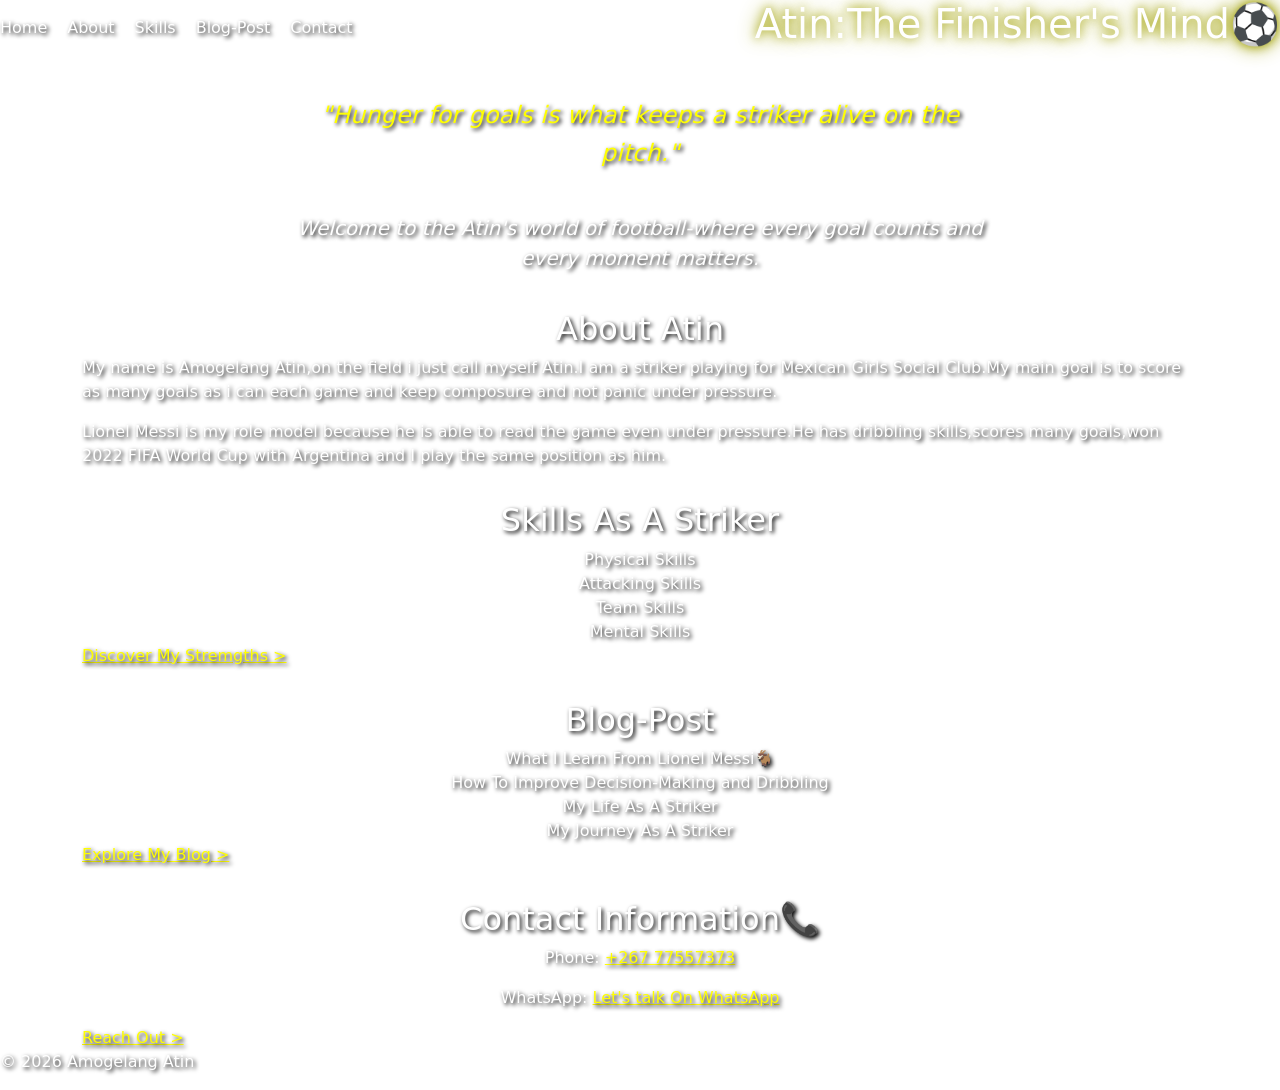
==== index.html @ 33c3df01 "Initial commit: Atin The Finishers Mind website" ====
<!DOCTYPE html>
<html lang="en">
    <head>
        <meta charset="UTF-8">
        <meta name="viewport" content="width=device-width,initial-scale=1.0">
        <title> Atin:The Finisher's Mind</title>
            <!--Bootstrap CSS-->
    <link href="https://cdn.jsdelivr.net/npm/bootstrap@5.3.0/dist/css/bootstrap.min.css" rel="stylesheet">
    <!--Custom CSS-->
        <link rel="stylesheet" href="styles.css">
    </head>
    <body>
        <header>
            <nav>
            <a href="index.html">Home</a>
            <a href="about.html">About</a>
            <a href="skills.html">Skills</a>
            <a href="blog.html">Blog-Post</a>
            <a href="contact.html">Contact</a>
            </nav>

            <h1>Atin:The Finisher's Mind⚽</h1>
        </header>
        <main class="container mt-4">

            <blockquote>
                                   "Hunger for goals is what keeps a striker alive on the pitch."
            </blockquote>

            <p class="welcome">

            Welcome to the Atin's world of football-where every goal counts and every moment matters.</p>
            
            <hr>

            <h2>About Atin</h2>
            <p>My name is Amogelang Atin,on the field i just call myself Atin.I am a striker playing for Mexican Girls Social Club.My main goal is to score as many goals as i can each game and keep composure and not panic under pressure.</p>
            <p>Lionel Messi is my role model because he is able to read the game even under pressure.He has dribbling skills,scores many goals,won 2022 FIFA World Cup with Argentina and I play the same position as him.</p>

            <hr>

            <h2>Skills As A Striker</h2>
            <ul>
                <li>Physical Skills</li>
                <li>Attacking Skills</li>
                <li>Team Skills</li>
                <li>Mental Skills</li>
            </ul>
            <a href="skills.html" style="color:yellow;">
                    Discover My Stremgths >
                </a>
            
                <hr>

            <h2>Blog-Post</h2>
            <ul>
                <li>What I Learn From Lionel Messi🐐</li>
                <li>How To Improve Decision-Making and Dribbling</li>
                <li>My Life As A Striker</li>
                <li>My Journey As A Striker</li>
            </ul>
            <a href="blog.html" style="color:yellow;">
                Explore My Blog >
            </a>

            <hr>

            <h2 class="center-heading">Contact Information📞</h2>

            <p class="center-heading">Phone: <a href="tel:+26777557373"
                style="color:yellow;">+267 77557373</a></p>
            <p class="center-heading">WhatsApp: <a href="https://wa.me/26777557373"
                style="color:yellow;">Let's talk On WhatsApp</a></p>
                <a href="contact.html" style="color:yellow;">
                    Reach Out >
                </a>

            </main>

            <footer>
                <p>&copy; 2026 Amogelang Atin</p>
            </footer>
            <!--Bootstrap JS and dependencies-->
    <script src="https://cdn.jsdelivr.net/npm/@popperjs/core@2.11.6/dist/umd/popper.min.js"></script>
    <script src="https://cdn.jsdelivr.net/npm/bootstrap@5.3.0/dist/js/bootstrap.min.js"></script>
        </body>
        </html>
---- styles.css ----
header {
    display: flex;
    align-items: center;
    justify-content: space-between;
}

nav {
    display: flex;
    gap: 20px;
}

nav a {
    text-decoration: none;
    color: white;
}

nav a:hover {
    color: yellow;
    text-shadow: 0 0 8px yellow;
    transition: all 0.3s ease;
}

body {
    background-image: url(https://static.vecteezy.com/system/resources/thumbnails/024/541/319/small_2x/soccer-stadium-illuminated-by-spotlights-and-empty-green-grass-playground-big-stadium-generative-ai-free-photo.jpg);
    background-size: cover;
    background-position: center;
    background-attachment: fixed;
    color: white;
    text-shadow: 2px 2px 4px black;
}

.center-heading {
    text-align: center;
}

blockquote {
    font-style: italic;
    font-size:  24px;
    color: yellow;
    text-shadow: 2px 2px 4px black;
    margin: 40px auto;
    text-align: center;
    line-height: 1.6;
    max-width: 700px;
    animaton: fadeIn 2s ease-in;
}

.welcome {
    font-size: 20px;
    text-align: center;
    color: white;
    text-shadow: 2px 2px 4px black;
    margin: 20px auto;
    max-width: 700px;
    font-style: italic;
}

.contact a {
    color: yellow;
    text-decoration: none;
    display: block;
    margin: 8px 0;
    font-size: 16px;
}

.contact a:hover {
    color: lightgreen;
    text-decoration: underline;
}

ul {
    text-align: center;
    list-style: none;
    padding: 0;
    margin: 0 auto;
}

h2 {
    text-align: center;
}

form {
    max-width: 600px;
    margin: 30px auto;
    background: rgba(0, 0, 0, 0.5);
    padding: 30px;
    border-radius: 15px;
}

label {
    color:white;
    font-weight: bold;
}

.btn-success {
    width: 100%;
    margin-top: 10px;
}

h1 {
    text-shadow: 0 0 10px rgb(168, 168, 17), 0 0 20px rgb(165, 165, 27);
    animation: glow 2s infinite alternate;
}

@keyframes glow {
    from {text-shadow: 0 0 10px yellow; }
    to {tex-shadow: 0 0 20px yellow, 0 0 40px gold; }
}

@keyframes fadeIn {
    from { opacity: 0; }
    to {opacity: 3; }
}


.player-card {
  background: linear-gradient(160deg, #e8e483, #c8b820, #f5f07a);
  width: 250px;
  height: auto;
  margin: 30px auto;
  padding: 20px;
  border-radius: 20px;
  text-align: center;
  color: #5a4a00;
  box-shadow: 0 0 30px gold;
}

.player-name {
  font-size: 28px;
  font-weight: bold;
  color: #5a4a00;
  margin: 0;
}

.player-pos {
  font-size: 18px;
  font-weight: bold;
  color: #5a4a00;
  margin: 5px 0;
}

.overall {
  font-size: 50px;
  font-weight: bold;
  color: #5a4a00;
  margin: 5px 0;
}

.player-info {
  font-size: 13px;
  color: #5a4a00;
  margin: 3px 0;
}

.stats-table {
  width: 100%;
  border-top: 2px solid #5a4a00;
  margin-top: 10px;
  border-collapse: collapse;
}

.stats-table td {
  padding: 8px;
  font-weight: bold;
  color: #5a4a00;
  font-size: 16px;
  text-align: center;
  width: 50%;
}

.stats-table span {
  font-size: 11px;
  display: block;
  color: #5a4a00;
}

.skills-layout {
  display: flex;
  justify-content: center;
  align-items: center;
  gap: 40px;
  margin: 30px auto;
  max-width: 900px;
}

.skills-left, .skills-right {
  width: 200px;
  text-align: center;
}

.skills-left h3, .skills-right h3 {
  color: yellow;
  font-size: 16px;
  margin-top: 20px;
}

.skills-left ul, .skills-right ul {
  list-style: none;
  padding: 0;
  margin: 0;
}

.skills-left li, .skills-right li {
  color: white;
  font-size: 14px;
  margin: 5px 0;
}
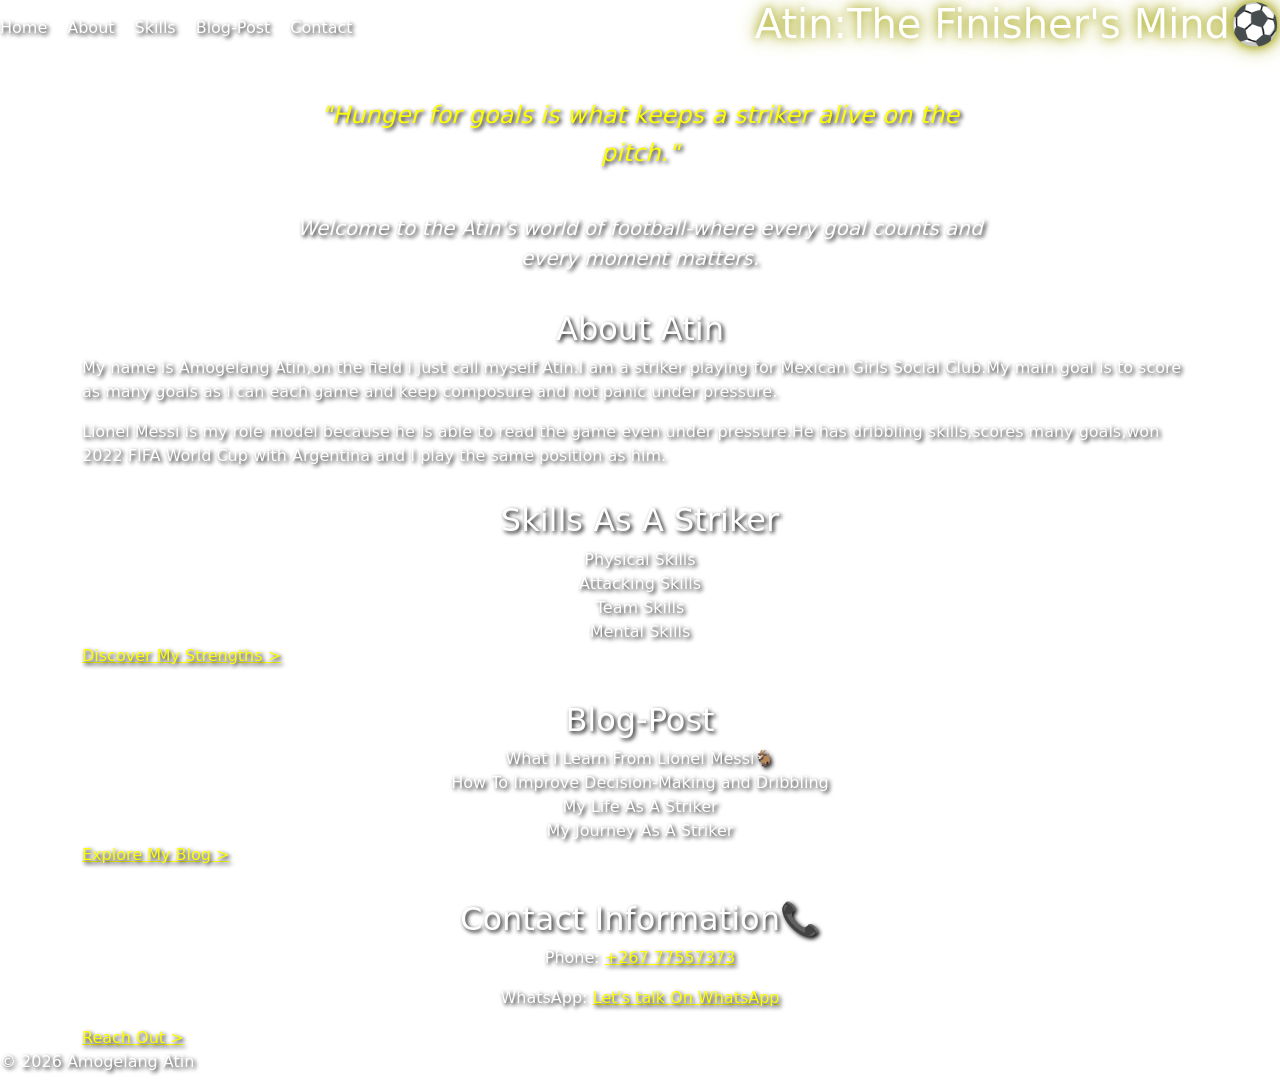
==== commit 3ae3e534: "Add files via upload" ====
--- a/index.html
+++ b/index.html
@@ -1,88 +1,87 @@
-<!DOCTYPE html>
-<html lang="en">
-    <head>
-        <meta charset="UTF-8">
-        <meta name="viewport" content="width=device-width,initial-scale=1.0">
-        <title> Atin:The Finisher's Mind</title>
-            <!--Bootstrap CSS-->
-    <link href="https://cdn.jsdelivr.net/npm/bootstrap@5.3.0/dist/css/bootstrap.min.css" rel="stylesheet">
-    <!--Custom CSS-->
-        <link rel="stylesheet" href="styles.css">
-    </head>
-    <body>
-        <header>
-            <nav>
-            <a href="index.html">Home</a>
-            <a href="about.html">About</a>
-            <a href="skills.html">Skills</a>
-            <a href="blog.html">Blog-Post</a>
-            <a href="contact.html">Contact</a>
-            </nav>
-
-            <h1>Atin:The Finisher's Mind⚽</h1>
-        </header>
-        <main class="container mt-4">
-
-            <blockquote>
-                                   "Hunger for goals is what keeps a striker alive on the pitch."
-            </blockquote>
-
-            <p class="welcome">
-
-            Welcome to the Atin's world of football-where every goal counts and every moment matters.</p>
-            
-            <hr>
-
-            <h2>About Atin</h2>
-            <p>My name is Amogelang Atin,on the field i just call myself Atin.I am a striker playing for Mexican Girls Social Club.My main goal is to score as many goals as i can each game and keep composure and not panic under pressure.</p>
-            <p>Lionel Messi is my role model because he is able to read the game even under pressure.He has dribbling skills,scores many goals,won 2022 FIFA World Cup with Argentina and I play the same position as him.</p>
-
-            <hr>
-
-            <h2>Skills As A Striker</h2>
-            <ul>
-                <li>Physical Skills</li>
-                <li>Attacking Skills</li>
-                <li>Team Skills</li>
-                <li>Mental Skills</li>
-            </ul>
-            <a href="skills.html" style="color:yellow;">
-                    Discover My Stremgths >
-                </a>
-            
-                <hr>
-
-            <h2>Blog-Post</h2>
-            <ul>
-                <li>What I Learn From Lionel Messi🐐</li>
-                <li>How To Improve Decision-Making and Dribbling</li>
-                <li>My Life As A Striker</li>
-                <li>My Journey As A Striker</li>
-            </ul>
-            <a href="blog.html" style="color:yellow;">
-                Explore My Blog >
-            </a>
-
-            <hr>
-
-            <h2 class="center-heading">Contact Information📞</h2>
-
-            <p class="center-heading">Phone: <a href="tel:+26777557373"
-                style="color:yellow;">+267 77557373</a></p>
-            <p class="center-heading">WhatsApp: <a href="https://wa.me/26777557373"
-                style="color:yellow;">Let's talk On WhatsApp</a></p>
-                <a href="contact.html" style="color:yellow;">
-                    Reach Out >
-                </a>
-
-            </main>
-
-            <footer>
-                <p>&copy; 2026 Amogelang Atin</p>
-            </footer>
-            <!--Bootstrap JS and dependencies-->
-    <script src="https://cdn.jsdelivr.net/npm/@popperjs/core@2.11.6/dist/umd/popper.min.js"></script>
-    <script src="https://cdn.jsdelivr.net/npm/bootstrap@5.3.0/dist/js/bootstrap.min.js"></script>
-        </body>
-        </html>
-
+<!DOCTYPE html>
+<html lang="en">
+    <head>
+        <meta charset="UTF-8">
+        <meta name="viewport" content="width=device-width,initial-scale=1.0">
+        <title> Atin:The Finisher's Mind</title>
+            <!--Bootstrap CSS-->
+    <link href="https://cdn.jsdelivr.net/npm/bootstrap@5.3.0/dist/css/bootstrap.min.css" rel="stylesheet">
+    <!--Custom CSS-->
+        <link rel="stylesheet" href="styles.css">
+    </head>
+    <body>
+        <header>
+             <nav>
+            <a href="index.html">Home</a>
+            <a href="about.html">About</a>
+            <a href="skills.html">Skills</a>
+            <a href="blog.html">Blog-Post</a>
+            <a href="contact.html">Contact</a>
+            </nav>
+
+            <h1>Atin:The Finisher's Mind⚽</h1>
+        </header>
+        <main class="container mt-4">
+
+            <blockquote>
+                                   "Hunger for goals is what keeps a striker alive on the pitch."
+            </blockquote>
+
+            <p class="welcome">
+
+            Welcome to the Atin's world of football-where every goal counts and every moment matters.</p>
+            
+            <hr>
+
+            <h2>About Atin</h2>
+            <p>My name is Amogelang Atin,on the field i just call myself Atin.I am a striker playing for Mexican Girls Social Club.My main goal is to score as many goals as i can each game and keep composure and not panic under pressure.</p>
+            <p>Lionel Messi is my role model because he is able to read the game even under pressure.He has dribbling skills,scores many goals,won 2022 FIFA World Cup with Argentina and I play the same position as him.</p>
+
+            <hr>
+
+            <h2>Skills As A Striker</h2>
+            <ul>
+                <li>Physical Skills</li>
+                <li>Attacking Skills</li>
+                <li>Team Skills</li>
+                <li>Mental Skills</li>
+            </ul>
+            <a href="skills.html" style="color:yellow;">
+                    Discover My Strengths >
+                </a>
+            
+                <hr>
+
+            <h2>Blog-Post</h2>
+            <ul>
+                <li>What I Learn From Lionel Messi🐐</li>
+                <li>How To Improve Decision-Making and Dribbling</li>
+                <li>My Life As A Striker</li>
+                <li>My Journey As A Striker</li>
+            </ul>
+            <a href="blog.html" style="color:yellow;">
+                Explore My Blog >
+            </a>
+
+            <hr>
+
+            <h2 class="center-heading">Contact Information📞</h2>
+
+            <p class="center-heading">Phone: <a href="tel:+26777557373"
+                style="color:yellow;">+267 77557373</a></p>
+            <p class="center-heading">WhatsApp: <a href="https://wa.me/26777557373"
+                style="color:yellow;">Let's talk On WhatsApp</a></p>
+                <a href="contact.html" style="color:yellow;">
+                    Reach Out >
+                </a>
+
+            </main>
+
+            <footer>
+                <p>&copy; 2026 Amogelang Atin</p>
+            </footer>
+            <!--Bootstrap JS and dependencies-->
+    <script src="https://cdn.jsdelivr.net/npm/@popperjs/core@2.11.6/dist/umd/popper.min.js"></script>
+    <script src="https://cdn.jsdelivr.net/npm/bootstrap@5.3.0/dist/js/bootstrap.min.js"></script>
+        </body>
+        </html>
--- a/styles.css
+++ b/styles.css
@@ -1,207 +1,207 @@
-header {
-    display: flex;
-    align-items: center;
-    justify-content: space-between;
-}
-
-nav {
-    display: flex;
-    gap: 20px;
-}
-
-nav a {
-    text-decoration: none;
-    color: white;
-}
-
-nav a:hover {
-    color: yellow;
-    text-shadow: 0 0 8px yellow;
-    transition: all 0.3s ease;
-}
-
-body {
-    background-image: url(https://static.vecteezy.com/system/resources/thumbnails/024/541/319/small_2x/soccer-stadium-illuminated-by-spotlights-and-empty-green-grass-playground-big-stadium-generative-ai-free-photo.jpg);
-    background-size: cover;
-    background-position: center;
-    background-attachment: fixed;
-    color: white;
-    text-shadow: 2px 2px 4px black;
-}
-
-.center-heading {
-    text-align: center;
-}
-
-blockquote {
-    font-style: italic;
-    font-size:  24px;
-    color: yellow;
-    text-shadow: 2px 2px 4px black;
-    margin: 40px auto;
-    text-align: center;
-    line-height: 1.6;
-    max-width: 700px;
-    animaton: fadeIn 2s ease-in;
-}
-
-.welcome {
-    font-size: 20px;
-    text-align: center;
-    color: white;
-    text-shadow: 2px 2px 4px black;
-    margin: 20px auto;
-    max-width: 700px;
-    font-style: italic;
-}
-
-.contact a {
-    color: yellow;
-    text-decoration: none;
-    display: block;
-    margin: 8px 0;
-    font-size: 16px;
-}
-
-.contact a:hover {
-    color: lightgreen;
-    text-decoration: underline;
-}
-
-ul {
-    text-align: center;
-    list-style: none;
-    padding: 0;
-    margin: 0 auto;
-}
-
-h2 {
-    text-align: center;
-}
-
-form {
-    max-width: 600px;
-    margin: 30px auto;
-    background: rgba(0, 0, 0, 0.5);
-    padding: 30px;
-    border-radius: 15px;
-}
-
-label {
-    color:white;
-    font-weight: bold;
-}
-
-.btn-success {
-    width: 100%;
-    margin-top: 10px;
-}
-
-h1 {
-    text-shadow: 0 0 10px rgb(168, 168, 17), 0 0 20px rgb(165, 165, 27);
-    animation: glow 2s infinite alternate;
-}
-
-@keyframes glow {
-    from {text-shadow: 0 0 10px yellow; }
-    to {tex-shadow: 0 0 20px yellow, 0 0 40px gold; }
-}
-
-@keyframes fadeIn {
-    from { opacity: 0; }
-    to {opacity: 3; }
-}
-
-
-.player-card {
-  background: linear-gradient(160deg, #e8e483, #c8b820, #f5f07a);
-  width: 250px;
-  height: auto;
-  margin: 30px auto;
-  padding: 20px;
-  border-radius: 20px;
-  text-align: center;
-  color: #5a4a00;
-  box-shadow: 0 0 30px gold;
-}
-
-.player-name {
-  font-size: 28px;
-  font-weight: bold;
-  color: #5a4a00;
-  margin: 0;
-}
-
-.player-pos {
-  font-size: 18px;
-  font-weight: bold;
-  color: #5a4a00;
-  margin: 5px 0;
-}
-
-.overall {
-  font-size: 50px;
-  font-weight: bold;
-  color: #5a4a00;
-  margin: 5px 0;
-}
-
-.player-info {
-  font-size: 13px;
-  color: #5a4a00;
-  margin: 3px 0;
-}
-
-.stats-table {
-  width: 100%;
-  border-top: 2px solid #5a4a00;
-  margin-top: 10px;
-  border-collapse: collapse;
-}
-
-.stats-table td {
-  padding: 8px;
-  font-weight: bold;
-  color: #5a4a00;
-  font-size: 16px;
-  text-align: center;
-  width: 50%;
-}
-
-.stats-table span {
-  font-size: 11px;
-  display: block;
-  color: #5a4a00;
-}
-
-.skills-layout {
-  display: flex;
-  justify-content: center;
-  align-items: center;
-  gap: 40px;
-  margin: 30px auto;
-  max-width: 900px;
-}
-
-.skills-left, .skills-right {
-  width: 200px;
-  text-align: center;
-}
-
-.skills-left h3, .skills-right h3 {
-  color: yellow;
-  font-size: 16px;
-  margin-top: 20px;
-}
-
-.skills-left ul, .skills-right ul {
-  list-style: none;
-  padding: 0;
-  margin: 0;
-}
-
-.skills-left li, .skills-right li {
-  color: white;
-  font-size: 14px;
-  margin: 5px 0;
+header {
+    display: flex;
+    align-items: center;
+    justify-content: space-between;
+}
+
+nav {
+    display: flex;
+    gap: 20px;
+}
+
+nav a {
+    text-decoration: none;
+    color: white;
+}
+
+nav a:hover {
+    color: yellow;
+    text-shadow: 0 0 8px yellow;
+    transition: all 0.3s ease;
+}
+
+body {
+    background-image: url(https://static.vecteezy.com/system/resources/thumbnails/024/541/319/small_2x/soccer-stadium-illuminated-by-spotlights-and-empty-green-grass-playground-big-stadium-generative-ai-free-photo.jpg);
+    background-size: cover;
+    background-position: center;
+    background-attachment: fixed;
+    color: white;
+    text-shadow: 2px 2px 4px black;
+}
+
+.center-heading {
+    text-align: center;
+}
+
+blockquote {
+    font-style: italic;
+    font-size:  24px;
+    color: yellow;
+    text-shadow: 2px 2px 4px black;
+    margin: 40px auto;
+    text-align: center;
+    line-height: 1.6;
+    max-width: 700px;
+    animaton: fadeIn 2s ease-in;
+}
+
+.welcome {
+    font-size: 20px;
+    text-align: center;
+    color: white;
+    text-shadow: 2px 2px 4px black;
+    margin: 20px auto;
+    max-width: 700px;
+    font-style: italic;
+}
+
+.contact a {
+    color: yellow;
+    text-decoration: none;
+    display: block;
+    margin: 8px 0;
+    font-size: 16px;
+}
+
+.contact a:hover {
+    color: lightgreen;
+    text-decoration: underline;
+}
+
+ul {
+    text-align: center;
+    list-style: none;
+    padding: 0;
+    margin: 0 auto;
+}
+
+h2 {
+    text-align: center;
+}
+
+form {
+    max-width: 600px;
+    margin: 30px auto;
+    background: rgba(0, 0, 0, 0.5);
+    padding: 30px;
+    border-radius: 15px;
+}
+
+label {
+    color:white;
+    font-weight: bold;
+}
+
+.btn-success {
+    width: 100%;
+    margin-top: 10px;
+}
+
+h1 {
+    text-shadow: 0 0 10px rgb(168, 168, 17), 0 0 20px rgb(165, 165, 27);
+    animation: glow 2s infinite alternate;
+}
+
+@keyframes glow {
+    from {text-shadow: 0 0 10px yellow; }
+    to {tex-shadow: 0 0 20px yellow, 0 0 40px gold; }
+}
+
+@keyframes fadeIn {
+    from { opacity: 0; }
+    to {opacity: 3; }
+}
+
+
+.player-card {
+  background: linear-gradient(160deg, #e8e483, #c8b820, #f5f07a);
+  width: 250px;
+  height: auto;
+  margin: 30px auto;
+  padding: 20px;
+  border-radius: 20px;
+  text-align: center;
+  color: #5a4a00;
+  box-shadow: 0 0 30px gold;
+}
+
+.player-name {
+  font-size: 28px;
+  font-weight: bold;
+  color: #5a4a00;
+  margin: 0;
+}
+
+.player-pos {
+  font-size: 18px;
+  font-weight: bold;
+  color: #5a4a00;
+  margin: 5px 0;
+}
+
+.overall {
+  font-size: 50px;
+  font-weight: bold;
+  color: #5a4a00;
+  margin: 5px 0;
+}
+
+.player-info {
+  font-size: 13px;
+  color: #5a4a00;
+  margin: 3px 0;
+}
+
+.stats-table {
+  width: 100%;
+  border-top: 2px solid #5a4a00;
+  margin-top: 10px;
+  border-collapse: collapse;
+}
+
+.stats-table td {
+  padding: 8px;
+  font-weight: bold;
+  color: #5a4a00;
+  font-size: 16px;
+  text-align: center;
+  width: 50%;
+}
+
+.stats-table span {
+  font-size: 11px;
+  display: block;
+  color: #5a4a00;
+}
+
+.skills-layout {
+  display: flex;
+  justify-content: center;
+  align-items: center;
+  gap: 40px;
+  margin: 30px auto;
+  max-width: 900px;
+}
+
+.skills-left, .skills-right {
+  width: 200px;
+  text-align: center;
+}
+
+.skills-left h3, .skills-right h3 {
+  color: yellow;
+  font-size: 16px;
+  margin-top: 20px;
+}
+
+.skills-left ul, .skills-right ul {
+  list-style: none;
+  padding: 0;
+  margin: 0;
+}
+
+.skills-left li, .skills-right li {
+  color: white;
+  font-size: 14px;
+  margin: 5px 0;
 }
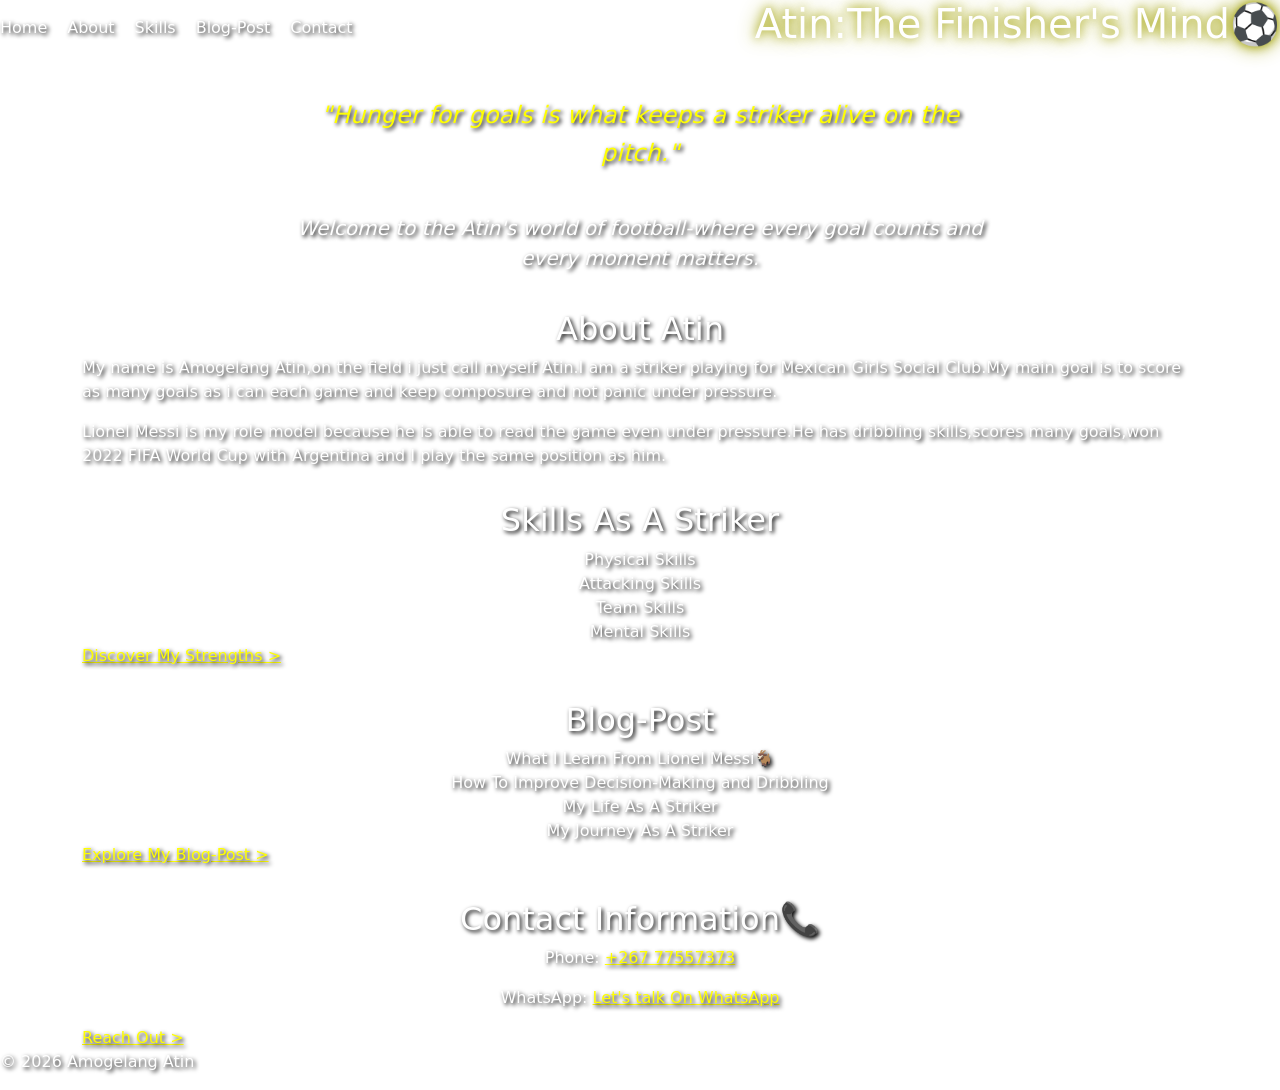
==== commit 94a95490: "Fixed blocked links" ====
--- a/index.html
+++ b/index.html
@@ -1,87 +1,87 @@
-<!DOCTYPE html>
-<html lang="en">
-    <head>
-        <meta charset="UTF-8">
-        <meta name="viewport" content="width=device-width,initial-scale=1.0">
-        <title> Atin:The Finisher's Mind</title>
-            <!--Bootstrap CSS-->
-    <link href="https://cdn.jsdelivr.net/npm/bootstrap@5.3.0/dist/css/bootstrap.min.css" rel="stylesheet">
-    <!--Custom CSS-->
-        <link rel="stylesheet" href="styles.css">
-    </head>
-    <body>
-        <header>
-             <nav>
-            <a href="index.html">Home</a>
-            <a href="about.html">About</a>
-            <a href="skills.html">Skills</a>
-            <a href="blog.html">Blog-Post</a>
-            <a href="contact.html">Contact</a>
-            </nav>
-
-            <h1>Atin:The Finisher's Mind⚽</h1>
-        </header>
-        <main class="container mt-4">
-
-            <blockquote>
-                                   "Hunger for goals is what keeps a striker alive on the pitch."
-            </blockquote>
-
-            <p class="welcome">
-
-            Welcome to the Atin's world of football-where every goal counts and every moment matters.</p>
-            
-            <hr>
-
-            <h2>About Atin</h2>
-            <p>My name is Amogelang Atin,on the field i just call myself Atin.I am a striker playing for Mexican Girls Social Club.My main goal is to score as many goals as i can each game and keep composure and not panic under pressure.</p>
-            <p>Lionel Messi is my role model because he is able to read the game even under pressure.He has dribbling skills,scores many goals,won 2022 FIFA World Cup with Argentina and I play the same position as him.</p>
-
-            <hr>
-
-            <h2>Skills As A Striker</h2>
-            <ul>
-                <li>Physical Skills</li>
-                <li>Attacking Skills</li>
-                <li>Team Skills</li>
-                <li>Mental Skills</li>
-            </ul>
-            <a href="skills.html" style="color:yellow;">
-                    Discover My Strengths >
-                </a>
-            
-                <hr>
-
-            <h2>Blog-Post</h2>
-            <ul>
-                <li>What I Learn From Lionel Messi🐐</li>
-                <li>How To Improve Decision-Making and Dribbling</li>
-                <li>My Life As A Striker</li>
-                <li>My Journey As A Striker</li>
-            </ul>
-            <a href="blog.html" style="color:yellow;">
-                Explore My Blog >
-            </a>
-
-            <hr>
-
-            <h2 class="center-heading">Contact Information📞</h2>
-
-            <p class="center-heading">Phone: <a href="tel:+26777557373"
-                style="color:yellow;">+267 77557373</a></p>
-            <p class="center-heading">WhatsApp: <a href="https://wa.me/26777557373"
-                style="color:yellow;">Let's talk On WhatsApp</a></p>
-                <a href="contact.html" style="color:yellow;">
-                    Reach Out >
-                </a>
-
-            </main>
-
-            <footer>
-                <p>&copy; 2026 Amogelang Atin</p>
-            </footer>
-            <!--Bootstrap JS and dependencies-->
-    <script src="https://cdn.jsdelivr.net/npm/@popperjs/core@2.11.6/dist/umd/popper.min.js"></script>
-    <script src="https://cdn.jsdelivr.net/npm/bootstrap@5.3.0/dist/js/bootstrap.min.js"></script>
-        </body>
-        </html>
+<!DOCTYPE html>
+<html lang="en">
+    <head>
+        <meta charset="UTF-8">
+        <meta name="viewport" content="width=device-width,initial-scale=1.0">
+        <title> Atin:The Finisher's Mind</title>
+            <!--Bootstrap CSS-->
+    <link href="https://cdn.jsdelivr.net/npm/bootstrap@5.3.0/dist/css/bootstrap.min.css" rel="stylesheet">
+    <!--Custom CSS-->
+        <link rel="stylesheet" href="styles.css">
+    </head>
+    <body>
+        <header>
+             <nav>
+            <a href="index.html">Home</a>
+            <a href="about.html">About</a>
+            <a href="skills.html">Skills</a>
+            <a href="Blog-Post.html">Blog-Post</a>
+            <a href="contact.html">Contact</a>
+            </nav>
+
+            <h1>Atin:The Finisher's Mind⚽</h1>
+        </header>
+        <main class="container mt-4">
+
+            <blockquote>
+                                   "Hunger for goals is what keeps a striker alive on the pitch."
+            </blockquote>
+
+            <p class="welcome">
+
+            Welcome to the Atin's world of football-where every goal counts and every moment matters.</p>
+            
+            <hr>
+
+            <h2>About Atin</h2>
+            <p>My name is Amogelang Atin,on the field i just call myself Atin.I am a striker playing for Mexican Girls Social Club.My main goal is to score as many goals as i can each game and keep composure and not panic under pressure.</p>
+            <p>Lionel Messi is my role model because he is able to read the game even under pressure.He has dribbling skills,scores many goals,won 2022 FIFA World Cup with Argentina and I play the same position as him.</p>
+
+            <hr>
+
+            <h2>Skills As A Striker</h2>
+            <ul>
+                <li>Physical Skills</li>
+                <li>Attacking Skills</li>
+                <li>Team Skills</li>
+                <li>Mental Skills</li>
+            </ul>
+            <a href="skills.html" style="color:yellow;">
+                    Discover My Strengths >
+                </a>
+            
+                <hr>
+
+            <h2>Blog-Post</h2>
+            <ul>
+                <li>What I Learn From Lionel Messi🐐</li>
+                <li>How To Improve Decision-Making and Dribbling</li>
+                <li>My Life As A Striker</li>
+                <li>My Journey As A Striker</li>
+            </ul>
+            <a href="Blog-Post.html" style="color:yellow;">
+                Explore My Blog-Post >
+            </a>
+
+            <hr>
+
+            <h2 class="center-heading">Contact Information📞</h2>
+
+            <p class="center-heading">Phone: <a href="tel:+26777557373"
+                style="color:yellow;">+267 77557373</a></p>
+            <p class="center-heading">WhatsApp: <a href="https://wa.me/26777557373"
+                style="color:yellow;">Let's talk On WhatsApp</a></p>
+                <a href="contact.html" style="color:yellow;">
+                    Reach Out >
+                </a>
+
+            </main>
+
+            <footer>
+                <p>&copy; 2026 Amogelang Atin</p>
+            </footer>
+            <!--Bootstrap JS and dependencies-->
+    <script src="https://cdn.jsdelivr.net/npm/@popperjs/core@2.11.6/dist/umd/popper.min.js"></script>
+    <script src="https://cdn.jsdelivr.net/npm/bootstrap@5.3.0/dist/js/bootstrap.min.js"></script>
+        </body>
+        </html>
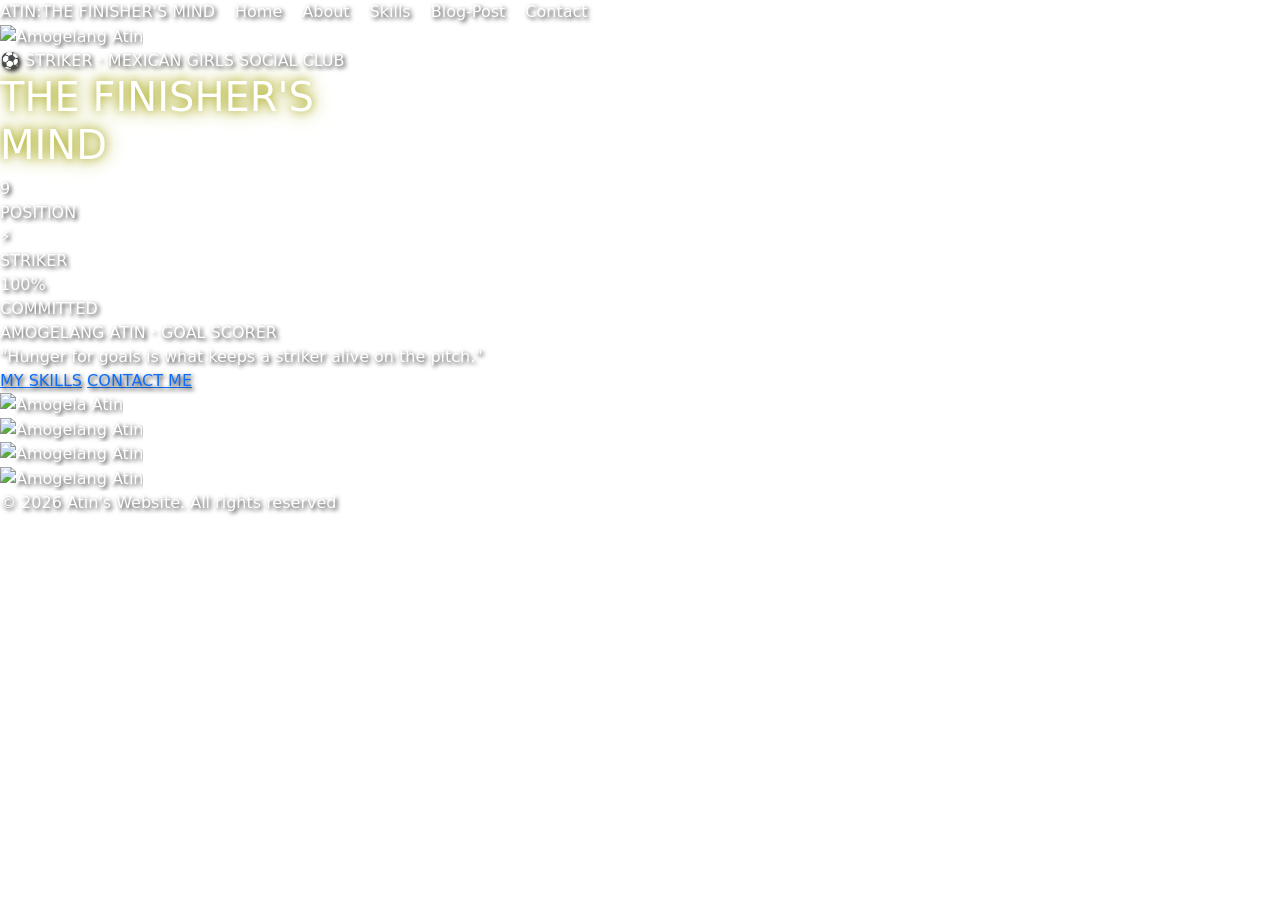
==== commit 1440cb22: "Refactor header and footer structure in index.html" ====
--- a/index.html
+++ b/index.html
@@ -10,76 +10,72 @@
         <link rel="stylesheet" href="styles.css">
     </head>
     <body>
-        <header>
+        <div class="page-wrapper">
+            <header>
              <nav>
-            <a href="index.html">Home</a>
+                <div class="logo">ATIN:<span class="glow-text">THE FINISHER'S MIND</span></div>
+            <a href="index.html" class="active">Home</a>
             <a href="about.html">About</a>
             <a href="skills.html">Skills</a>
             <a href="Blog-Post.html">Blog-Post</a>
             <a href="contact.html">Contact</a>
             </nav>
+            </header>
+            <section class="hero-split"> 
 
-            <h1>Atin:The Finisher's Mind⚽</h1>
-        </header>
-        <main class="container mt-4">
+                <div class="left-panel">
+                    <div class="circle-wrap"> 
+    <img src="https://scontent-jnb2-1.xx.fbcdn.net/v/t39.30808-6/597387940_1331701468757451_6229110036390837267_n.jpg?stp=c0.106.960.960a_dst-jpg_s206x206_tt6&_nc_cat=109&ccb=1-7&_nc_sid=50ad20&_nc_eui2=AeEcJQ67gY_1S_Te7fx7Ng6cLmySgy7GXbEubJKDLsZdsRAIRwrWEPAemCP_cR5gA9r8jxGOoP9GS2_VnhL1FVvG&_nc_ohc=hNx_7B1UiXcQ7kNvwGZdjoS&_nc_oc=AdqgM1eB-9Uy5sbZ8-0O_-pToJt01TyLRtIbjkNIyovi5NioH47dWSFkkXZ4A7betuo&_nc_zt=23&_nc_ht=scontent-jnb2-1.xx&_nc_gid=y3NekeCjJiNvbZpaMN2ZBw&_nc_ss=7b2a8&oh=00_Af4bP8rO1BH6bcGspFjPWVW0UxmR8oVH7k_2C_7G4vZdWA&oe=6A1884C7" alt="Amogelang Atin">
+  </div> 
 
-            <blockquote>
-                                   "Hunger for goals is what keeps a striker alive on the pitch."
-            </blockquote>
+  <div class="subtitle">⚽ STRIKER · MEXICAN GIRLS SOCIAL CLUB</div> 
 
-            <p class="welcome">
-
-            Welcome to the Atin's world of football-where every goal counts and every moment matters.</p>
-            
-            <hr>
-
-            <h2>About Atin</h2>
-            <p>My name is Amogelang Atin,on the field i just call myself Atin.I am a striker playing for Mexican Girls Social Club.My main goal is to score as many goals as i can each game and keep composure and not panic under pressure.</p>
-            <p>Lionel Messi is my role model because he is able to read the game even under pressure.He has dribbling skills,scores many goals,won 2022 FIFA World Cup with Argentina and I play the same position as him.</p>
-
-            <hr>
-
-            <h2>Skills As A Striker</h2>
-            <ul>
-                <li>Physical Skills</li>
-                <li>Attacking Skills</li>
-                <li>Team Skills</li>
-                <li>Mental Skills</li>
-            </ul>
-            <a href="skills.html" style="color:yellow;">
-                    Discover My Strengths >
-                </a>
-            
-                <hr>
-
-            <h2>Blog-Post</h2>
-            <ul>
-                <li>What I Learn From Lionel Messi🐐</li>
-                <li>How To Improve Decision-Making and Dribbling</li>
-                <li>My Life As A Striker</li>
-                <li>My Journey As A Striker</li>
-            </ul>
-            <a href="Blog-Post.html" style="color:yellow;">
-                Explore My Blog-Post >
-            </a>
-
-            <hr>
-
-            <h2 class="center-heading">Contact Information📞</h2>
-
-            <p class="center-heading">Phone: <a href="tel:+26777557373"
-                style="color:yellow;">+267 77557373</a></p>
-            <p class="center-heading">WhatsApp: <a href="https://wa.me/26777557373"
-                style="color:yellow;">Let's talk On WhatsApp</a></p>
-                <a href="contact.html" style="color:yellow;">
-                    Reach Out >
-                </a>
-
-            </main>
-
-            <footer>
-                <p>&copy; 2026 Amogelang Atin</p>
-            </footer>
+  <div class="profile-content">
+    
+    <h1 class="hero-title">
+        THE <span class="glow-text">FINISHER'S</span><br>MIND
+    </h1> 
+    
+    <div class="bottom-section"> 
+      <div class="stats-vertical"> 
+        <div class="stat"> 
+          <div class="num">9</div> 
+          <div class="label">POSITION</div> 
+        </div> 
+        <div class="stat"> 
+          <div class="num">⚡</div> 
+          <div class="label">STRIKER</div> 
+        </div> 
+        <div class="stat"> 
+          <div class="num">100%</div> 
+          <div class="label">COMMITTED</div> 
+        </div> 
+      </div> 
+      
+      <div class="bottom-content"> 
+        <div class="name-role">AMOGELANG ATIN · GOAL SCORER</div> 
+        <div class="quote">"Hunger for goals is what keeps a striker alive on the pitch."</div> 
+        
+        <div class="buttons">
+          <a href="skills.html" class="glow-btn glow-btn-outline"><span>MY SKILLS</span></a> 
+          <a href="contact.html" class="glow-btn glow-btn-outline"><span>CONTACT ME</span></a> 
+        </div>
+      </div>
+    </div>
+  </div>
+                </div>
+  <div class="right-panel">
+  <div class="slider">
+    <div class="slide"><img src="https://scontent-jnb2-1.xx.fbcdn.net/v/t39.30808-6/669159666_1426666592594271_2612260255167361493_n.jpg?stp=c120.0.480.480a_dst-jpg_s206x206_tt6&_nc_cat=105&ccb=1-7&_nc_sid=50ad20&_nc_eui2=AeE0Ww_cwZkbywuP8Y-B4ppqP39Tf7Ftdvc_f1N_sW1290ryVa4EHl70LqmXP4aon-UO66FshQtVpWkk5-t7JWoH&_nc_ohc=23KSUFcoyH0Q7kNvwGXlNP3&_nc_oc=AdqOMkF7yjivO2P4IuXnwk1LgWbsxenkYaSDguGDeaQgd47glG3vJVOkJjnVwowu_1Q&_nc_zt=23&_nc_ht=scontent-jnb2-1.xx&_nc_gid=EToD1q36iW1uszDAWaNBkQ&_nc_ss=7b2a8&oh=00_Af7pGhqw9-_rmOlxYcf9BAGlfcWtRIbITyul9FGmley3kg&oe=6A18ADF6" alt="Amogela Atin"></div>
+    <div class="slide"><img src="https://scontent-jnb2-1.xx.fbcdn.net/v/t39.30808-6/597387940_1331701468757451_6229110036390837267_n.jpg?stp=c0.106.960.960a_dst-jpg_s206x206_tt6&_nc_cat=109&ccb=1-7&_nc_sid=50ad20&_nc_eui2=AeEcJQ67gY_1S_Te7fx7Ng6cLmySgy7GXbEubJKDLsZdsRAIRwrWEPAemCP_cR5gA9r8jxGOoP9GS2_VnhL1FVvG&_nc_ohc=hNx_7B1UiXcQ7kNvwGZdjoS&_nc_oc=AdqgM1eB-9Uy5sbZ8-0O_-pToJt01TyLRtIbjkNIyovi5NioH47dWSFkkXZ4A7betuo&_nc_zt=23&_nc_ht=scontent-jnb2-1.xx&_nc_gid=y3NekeCjJiNvbZpaMN2ZBw&_nc_ss=7b2a8&oh=00_Af4bP8rO1BH6bcGspFjPWVW0UxmR8oVH7k_2C_7G4vZdWA&oe=6A1884C7" alt="Amogelang Atin"></div>
+    <div class="slide"><img src="https://scontent-jnb2-1.xx.fbcdn.net/v/t39.30808-6/480348946_592375267121338_4115273416800011602_n.jpg?stp=c0.296.1152.1152a_dst-jpg_s206x206_tt6&_nc_cat=107&ccb=1-7&_nc_sid=714c7a&_nc_eui2=AeGhc96eqaZ4AQw9S1ANWSkVUstqby27xDxSy2pvLbvEPCcn2ZBEvDv79kmXV4RK2ZtxnB8nqd95NeUkh0JkqZPQ&_nc_ohc=mDXvAsoiGQ0Q7kNvwG_vDZg&_nc_oc=AdrYYDF805HjCdUA4HnytguV4PbTU7GXMFV1QoT2W-DRd6EDR7vV86US20YTDln2aII&_nc_zt=23&_nc_ht=scontent-jnb2-1.xx&_nc_gid=uln156eawpVauDjLPjOMrw&_nc_ss=7b2a8&oh=00_Af6q9bEU3QnvgM30B-0u6Gam4TBeUS3F6mnjkU0oBgvHfQ&oe=6A18FA66" alt="Amogelang Atin"></div>
+    <div class="slide"><img src="https://scontent-jnb2-1.xx.fbcdn.net/v/t39.30808-6/476160897_586370917721773_4462164841765583956_n.jpg?stp=c342.0.1365.1365a_dst-jpg_s206x206_tt6&_nc_cat=107&ccb=1-7&_nc_sid=714c7a&_nc_eui2=AeE9eEqw7KTN-R63Js-4PMWdjz2KKfi_DMqPPYop-L8MymgezJIPXA2vEOmgNdvVTJb2L50zwKugJANXw4rEPURb&_nc_ohc=gng7UEeE-bMQ7kNvwFG2G-3&_nc_oc=AdrF_FRXR0wBmvmj2aFA7OD2EcGe_GFuPkRZ7IYGu51o6RnqWZpC052RieOqThL3x0U&_nc_zt=23&_nc_ht=scontent-jnb2-1.xx&_nc_gid=Ax5Ha4TRoZSmHpg0A9kwiw&_nc_ss=7b2a8&oh=00_Af4M3Riuud-oXUiD5hIE_nZkfZhzUiwWi0jieXDCCmTuCA&oe=6A1908E3" alt="Amogelang Atin"></div>
+  </div>
+</div>
+</section>
+<footer>
+   <p>&copy; 2026 Atin's Website. All rights reserved</p>
+ </footer>
             <!--Bootstrap JS and dependencies-->
     <script src="https://cdn.jsdelivr.net/npm/@popperjs/core@2.11.6/dist/umd/popper.min.js"></script>
     <script src="https://cdn.jsdelivr.net/npm/bootstrap@5.3.0/dist/js/bootstrap.min.js"></script>
--- a/styles.css
+++ b/styles.css
@@ -1,207 +1,207 @@
-header {
-    display: flex;
-    align-items: center;
-    justify-content: space-between;
-}
-
-nav {
-    display: flex;
-    gap: 20px;
-}
-
-nav a {
-    text-decoration: none;
-    color: white;
-}
-
-nav a:hover {
-    color: yellow;
-    text-shadow: 0 0 8px yellow;
-    transition: all 0.3s ease;
-}
-
-body {
-    background-image: url(https://static.vecteezy.com/system/resources/thumbnails/024/541/319/small_2x/soccer-stadium-illuminated-by-spotlights-and-empty-green-grass-playground-big-stadium-generative-ai-free-photo.jpg);
-    background-size: cover;
-    background-position: center;
-    background-attachment: fixed;
-    color: white;
-    text-shadow: 2px 2px 4px black;
-}
-
-.center-heading {
-    text-align: center;
-}
-
-blockquote {
-    font-style: italic;
-    font-size:  24px;
-    color: yellow;
-    text-shadow: 2px 2px 4px black;
-    margin: 40px auto;
-    text-align: center;
-    line-height: 1.6;
-    max-width: 700px;
-    animaton: fadeIn 2s ease-in;
-}
-
-.welcome {
-    font-size: 20px;
-    text-align: center;
-    color: white;
-    text-shadow: 2px 2px 4px black;
-    margin: 20px auto;
-    max-width: 700px;
-    font-style: italic;
-}
-
-.contact a {
-    color: yellow;
-    text-decoration: none;
-    display: block;
-    margin: 8px 0;
-    font-size: 16px;
-}
-
-.contact a:hover {
-    color: lightgreen;
-    text-decoration: underline;
-}
-
-ul {
-    text-align: center;
-    list-style: none;
-    padding: 0;
-    margin: 0 auto;
-}
-
-h2 {
-    text-align: center;
-}
-
-form {
-    max-width: 600px;
-    margin: 30px auto;
-    background: rgba(0, 0, 0, 0.5);
-    padding: 30px;
-    border-radius: 15px;
-}
-
-label {
-    color:white;
-    font-weight: bold;
-}
-
-.btn-success {
-    width: 100%;
-    margin-top: 10px;
-}
-
-h1 {
-    text-shadow: 0 0 10px rgb(168, 168, 17), 0 0 20px rgb(165, 165, 27);
-    animation: glow 2s infinite alternate;
-}
-
-@keyframes glow {
-    from {text-shadow: 0 0 10px yellow; }
-    to {tex-shadow: 0 0 20px yellow, 0 0 40px gold; }
-}
-
-@keyframes fadeIn {
-    from { opacity: 0; }
-    to {opacity: 3; }
-}
-
-
-.player-card {
-  background: linear-gradient(160deg, #e8e483, #c8b820, #f5f07a);
-  width: 250px;
-  height: auto;
-  margin: 30px auto;
-  padding: 20px;
-  border-radius: 20px;
-  text-align: center;
-  color: #5a4a00;
-  box-shadow: 0 0 30px gold;
-}
-
-.player-name {
-  font-size: 28px;
-  font-weight: bold;
-  color: #5a4a00;
-  margin: 0;
-}
-
-.player-pos {
-  font-size: 18px;
-  font-weight: bold;
-  color: #5a4a00;
-  margin: 5px 0;
-}
-
-.overall {
-  font-size: 50px;
-  font-weight: bold;
-  color: #5a4a00;
-  margin: 5px 0;
-}
-
-.player-info {
-  font-size: 13px;
-  color: #5a4a00;
-  margin: 3px 0;
-}
-
-.stats-table {
-  width: 100%;
-  border-top: 2px solid #5a4a00;
-  margin-top: 10px;
-  border-collapse: collapse;
-}
-
-.stats-table td {
-  padding: 8px;
-  font-weight: bold;
-  color: #5a4a00;
-  font-size: 16px;
-  text-align: center;
-  width: 50%;
-}
-
-.stats-table span {
-  font-size: 11px;
-  display: block;
-  color: #5a4a00;
-}
-
-.skills-layout {
-  display: flex;
-  justify-content: center;
-  align-items: center;
-  gap: 40px;
-  margin: 30px auto;
-  max-width: 900px;
-}
-
-.skills-left, .skills-right {
-  width: 200px;
-  text-align: center;
-}
-
-.skills-left h3, .skills-right h3 {
-  color: yellow;
-  font-size: 16px;
-  margin-top: 20px;
-}
-
-.skills-left ul, .skills-right ul {
-  list-style: none;
-  padding: 0;
-  margin: 0;
-}
-
-.skills-left li, .skills-right li {
-  color: white;
-  font-size: 14px;
-  margin: 5px 0;
-}+header {
+    display: flex;
+    align-items: center;
+    justify-content: space-between;
+}
+
+nav {
+    display: flex;
+    gap: 20px;
+}
+
+nav a {
+    text-decoration: none;
+    color: white;
+}
+
+nav a:hover {
+    color: yellow;
+    text-shadow: 0 0 8px yellow;
+    transition: all 0.3s ease;
+}
+
+body {
+    background-image: url(https://static.vecteezy.com/system/resources/thumbnails/024/541/319/small_2x/soccer-stadium-illuminated-by-spotlights-and-empty-green-grass-playground-big-stadium-generative-ai-free-photo.jpg);
+    background-size: cover;
+    background-position: center;
+    background-attachment: fixed;
+    color: rgb(255, 255, 255);
+    text-shadow: 2px 2px 4px rgb(34, 33, 33);
+}
+
+.center-heading {
+    text-align: center;
+}
+
+blockquote {
+    font-style: italic;
+    font-size:  24px;
+    color: yellow;
+    text-shadow: 2px 2px 4px black;
+    margin: 40px auto;
+    text-align: center;
+    line-height: 1.6;
+    max-width: 700px;
+    animaton: fadeIn 2s ease-in;
+}
+
+.welcome {
+    font-size: 20px;
+    text-align: center;
+    color: white;
+    text-shadow: 2px 2px 4px black;
+    margin: 20px auto;
+    max-width: 700px;
+    font-style: italic;
+}
+
+.contact a {
+    color: yellow;
+    text-decoration: none;
+    display: block;
+    margin: 8px 0;
+    font-size: 16px;
+}
+
+.contact a:hover {
+    color: lightgreen;
+    text-decoration: underline;
+}
+
+ul {
+    text-align: center;
+    list-style: none;
+    padding: 0;
+    margin: 0 auto;
+}
+
+h2 {
+    text-align: center;
+}
+
+form {
+    max-width: 600px;
+    margin: 30px auto;
+    background: rgba(0, 0, 0, 0.5);
+    padding: 30px;
+    border-radius: 15px;
+}
+
+label {
+    color:white;
+    font-weight: bold;
+}
+
+.btn-success {
+    width: 100%;
+    margin-top: 10px;
+}
+
+h1 {
+    text-shadow: 0 0 10px rgb(168, 168, 17), 0 0 20px rgb(165, 165, 27);
+    animation: glow 4s infinite alternate;
+}
+
+@keyframes glow {
+    from {text-shadow: 0 0 10px yellow; }
+    to {tex-shadow: 0 0 20px yellow, 0 0 40px gold; }
+}
+
+@keyframes fadeIn {
+    from { opacity: 0; }
+    to {opacity: 3; }
+}
+
+
+.player-card {
+  background: linear-gradient(160deg, #e8e483, #c8b820, #f5f07a);
+  width: 250px;
+  height: auto;
+  margin: 30px auto;
+  padding: 20px;
+  border-radius: 20px;
+  text-align: center;
+  color: #5a4a00;
+  box-shadow: 0 0 30px gold;
+}
+
+.player-name {
+  font-size: 28px;
+  font-weight: bold;
+  color: #5a4a00;
+  margin: 0;
+}
+
+.player-pos {
+  font-size: 18px;
+  font-weight: bold;
+  color: #5a4a00;
+  margin: 5px 0;
+}
+
+.overall {
+  font-size: 50px;
+  font-weight: bold;
+  color: #5a4a00;
+  margin: 5px 0;
+}
+
+.player-info {
+  font-size: 13px;
+  color: #5a4a00;
+  margin: 3px 0;
+}
+
+.stats-table {
+  width: 100%;
+  border-top: 2px solid #5a4a00;
+  margin-top: 10px;
+  border-collapse: collapse;
+}
+
+.stats-table td {
+  padding: 8px;
+  font-weight: bold;
+  color: #5a4a00;
+  font-size: 16px;
+  text-align: center;
+  width: 50%;
+}
+
+.stats-table span {
+  font-size: 11px;
+  display: block;
+  color: #5a4a00;
+}
+
+.skills-layout {
+  display: flex;
+  justify-content: center;
+  align-items: center;
+  gap: 40px;
+  margin: 30px auto;
+  max-width: 900px;
+}
+
+.skills-left, .skills-right {
+  width: 200px;
+  text-align: center;
+}
+
+.skills-left h3, .skills-right h3 {
+  color: yellow;
+  font-size: 16px;
+  margin-top: 20px;
+}
+
+.skills-left ul, .skills-right ul {
+  list-style: none;
+  padding: 0;
+  margin: 0;
+}
+
+.skills-left li, .skills-right li {
+  color: white;
+  font-size: 14px;
+  margin: 5px 0;
+}
